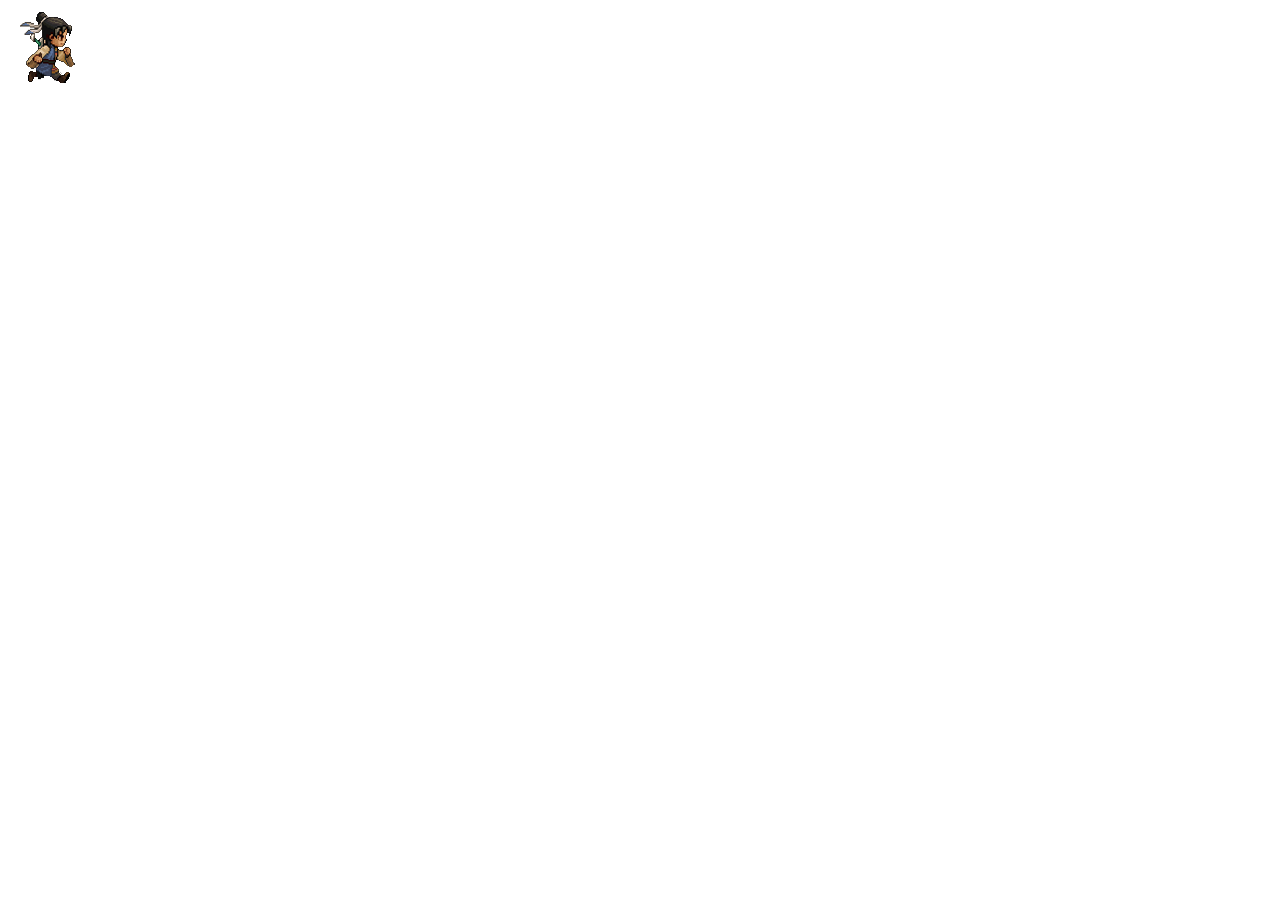
==== js/13/p2/index.html @ 75776467 "fix: 更改项目结构" ====
<!DOCTYPE html>
<html lang="en">
  <head>
    <meta charset="UTF-8" />
    <meta http-equiv="X-UA-Compatible" content="IE=edge" />
    <meta name="viewport" content="width=device-width, initial-scale=1.0" />
    <title>人物奔跑</title>
  </head>
  <body>
    <img src="./img/1.png" alt="" />
    <script src="./js/index.js"></script>
  </body>
</html>
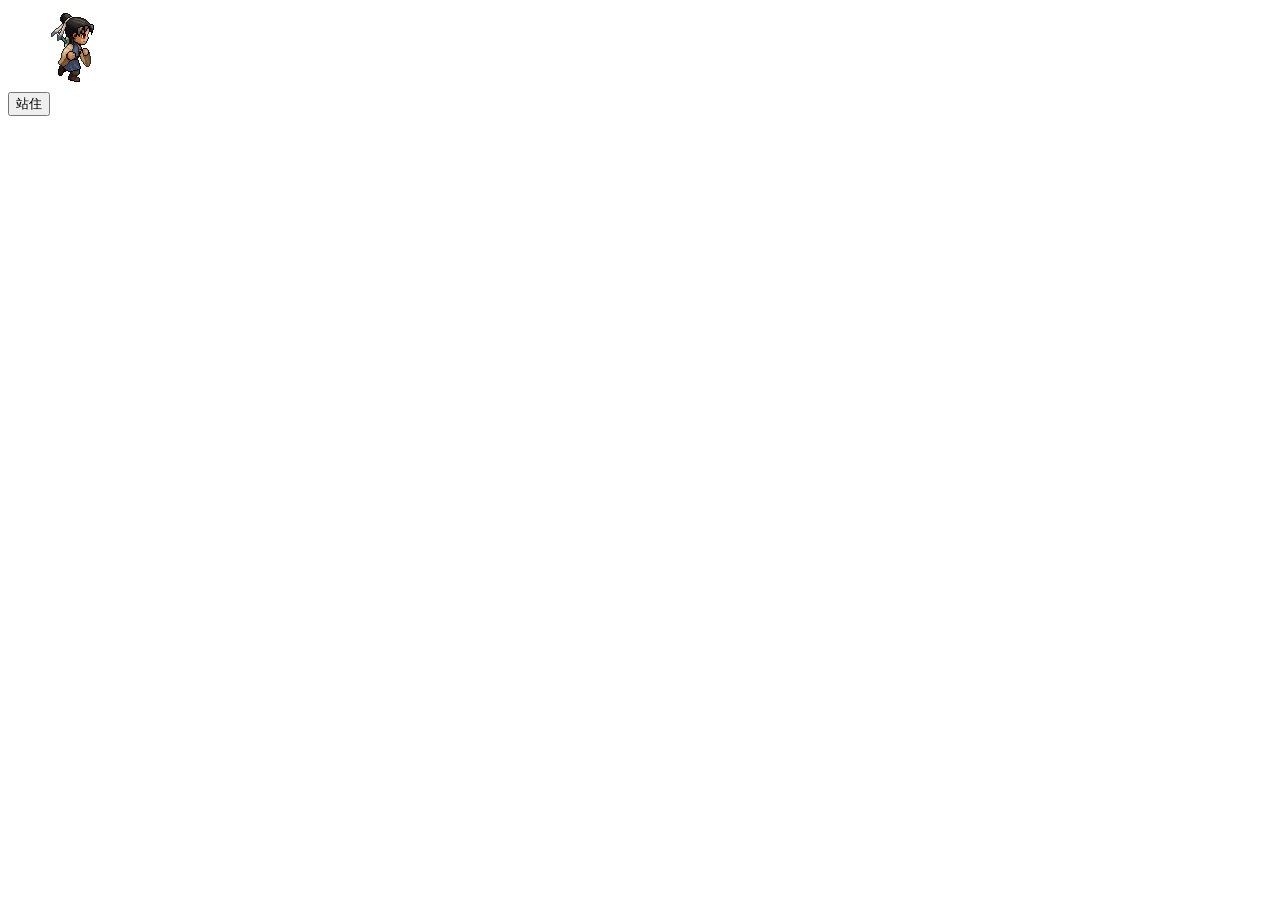
==== commit ac627020: "fix: dom bom练习2" ====
--- a/js/13/p2/index.html
+++ b/js/13/p2/index.html
@@ -7,8 +7,10 @@
     <title>人物奔跑</title>
   </head>
   <body>
-    <img src="./img/1.png" alt="" />
+    <img alt="" />
+    <br>
+    <button onClick="stop()">站住</button>
     <script src="./js/index.js"></script>
   </body>
 </html>
-
+
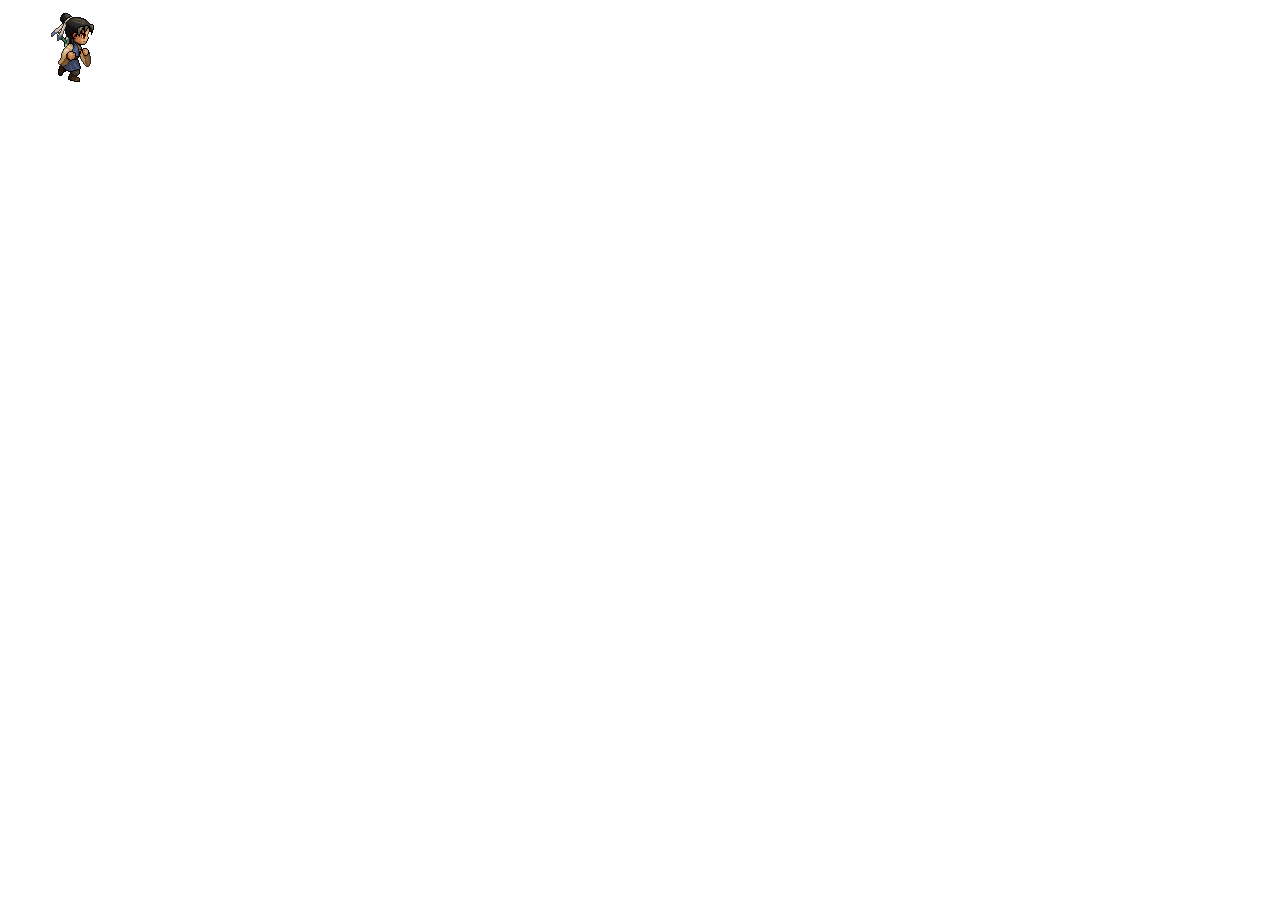
==== commit 53dca619: "feat: 事件" ====
--- a/js/13/p2/index.html
+++ b/js/13/p2/index.html
@@ -9,7 +9,7 @@
   <body>
     <img alt="" />
     <br>
-    <button onClick="stop()">站住</button>
+    <!-- <button onClick="stop()">站住</button> -->
     <script src="./js/index.js"></script>
   </body>
 </html>
